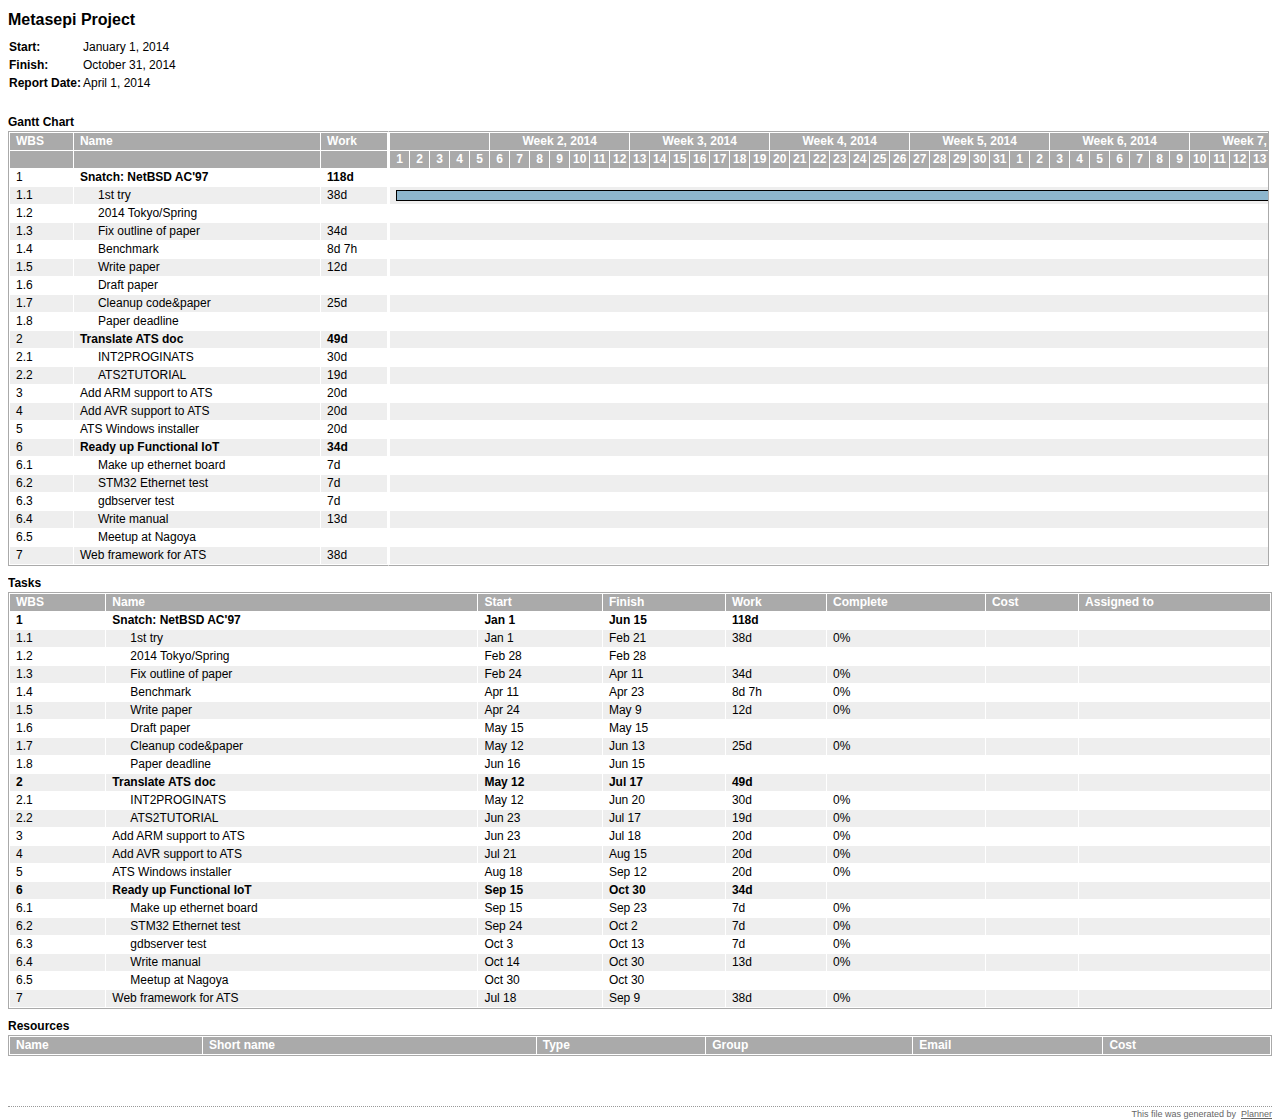
==== plan/metasepi-arafura.html @ 691f4d8f "Modify planner data" ====
<?xml version="1.0" encoding="utf-8"?>
<!DOCTYPE html PUBLIC "-//W3C//DTD XHTML 1.0 Strict//EN" "http://www.w3.org/TR/xhtml1/DTD/xhtml1-strict.dtd">
<html xmlns="http://www.w3.org/1999/xhtml" xmlns:date="http://exslt.org/dates-and-times">
  <head>
    <meta http-equiv="Content-Type" content="text/html; charset=utf-8" />
<!--
              This file is generated from xml source: DO NOT EDIT
      -->
    <title>Metasepi Project - Planner</title>
    <meta name="GENERATOR" content="Planner HTML output" />
    <style type="text/css">

/* CSS Stylesheet for Planner HTML output.
 * 
 * Copyright (C) 2004-2005 Imendio AB
 * Copyright (C) 2003 CodeFactory AB
 * Copyright (C) 2003 Daniel Lundin (daniel@edgewall.com)
 * Copyright (C) 2004 Chris Ladd (caladd@particlestorm.net)
 */

/*
 * Fonts 
 */
html,body,table { 
 font-family: "Bitstream Vera Sans", helvetica, Arial, sans-serif;
 font-size: 12px;
 white-space: nowrap;
}

tr,td,th,table,font,span,div,h1,h2,h3 {
 font-family: "Bitstream Vera Sans", helvetica, Arial, sans-serif;
}

h1 {
 font-size: 16px;
}

h2 {
 font-size: 12px;
 margin-bottom: 2px;
}

div.separator {
 margin: 1em;
}

/*
 * Header
 */
table.proj-header {
 border: 0;
 margin: 0;
 width: auto;
}

table.proj-header .header {
 font-weight: bold;
}

/*
 * Footer
 */
.footer {
 float: left;
 width: 100%;
 margin-top: 50px;  
 padding-top: 2px;
 border-style: dotted;
 border-width: 1px 0 0 0;
 border-color: #999;
 font-size: 9px;
 text-align: right;
 clear: both;
 color: #666;
}

a:link, a:visited {
 text-decoration: none;
 color: #666;
}

a:hover[href] {
 text-decoration: underline;
}


/*
 * Layout
 */

.gantt, .gantt-tasklist, .gantt-chart, .tasklist, .resourcelist {
 float: left;
}

.gantt-tasklist, .gantt-chart, .tasklist-table, .resourcelist-table {
 border-style: solid;
 border-width: 1px;
 border-color: #aaa;
}

.gantt-tasklist, .gantt-chart, .tasklist, .resourcelist {
 overflow: auto;
}

.gantt, .tasklist, .resourcelist {
  clear: both;
  width: 100%;
}

.gantt-tasklist {
 border-width: 1px 0px 1px 1px;
 width: 30%;
}

.gantt-chart {
 border-color: #aaa #aaa #aaa #fff;
 width: 69.5%;
}

.tasklist, .resourcelist {
 clear: left;
}

table {
 width: 100%;
 border-collapse: collapse;
 border-style: none;
 border-color: #fff;
 white-space: nowrap;
 margin: 0;
}

tr, td, th {
 white-space: nowrap;
 vertical-align: top;
 padding-top: 1px;
 padding-bottom: 1px;
}

th {
 vertical-align: top;
}

tr {
 height: 1.5em;
}

tr.header {
 background-color: #aaa;
 color: #fff;
}

tr.even {
 background-color: #eee;
}

tr.odd {
 background-color: #fff;
}

th span, td span {
 margin-left: 6px;
 margin-right: 6px;
}

th.note {
 min-width: 20em;
}

td.note {
 white-space: normal;
}

/*
 * Gantt
 */
div.gantt-empty-begin, div.gantt-empty-end, div.gantt-complete-done, div.gantt-complete-notdone, div.gantt-summary {
 overflow: hidden;
 clear: none;
 float: left; 
 height: 0.75em;
 margin-top: 0.15em;
 margin-bottom: 0;
}

div.gantt-complete-done {
 background-color: #495f6b;
 height: 0.75em;
 margin-top: 0;
 margin-bottom: 0;
}

div.gantt-complete-notdone {
 background-color: #8db6cd;
 border-style: solid;
 border-width: 1px;
}

div.gantt-summary {
 height: 0.3em;
 margin-top: 0.25em;
 border-bottom: 2px dashed #000;
}

div.gantt-empty-end {
 margin-left: 0;
}

div.gantt-milestone {
 float: left;
 font-size: 0.9em;
 color: #000000;
 position: relative;
 margin-left: 0;
 margin-right: 0;
}

div.gantt-resources {
 float: left;
 margin-left: 0.5em;
 white-space: nowrap;
}

th.gantt-1day-header {
  width: 19px;
}

th.gantt-2day-header {
  width: 39px;
}

th.gantt-3day-header {
  width: 59px;
}

th.gantt-4day-header {
  width: 79px;
}

th.gantt-5day-header {
  width: 99px;
}

th.gantt-6day-header {
  width: 119px;
}

th.gantt-week-header, .gantt-resources {
 width: 139px;
}

th.gantt-day-header {
 margin: 0;
 padding-top: 1px;
 padding-bottom: 1px;
 width: 19px;
}

</style>
<!--[if IE]><style type="text/css">

/* IE specific overrides to compensate for the different box model used by IE
 * (see http://en.wikipedia.org/wiki/Internet_Explorer_box_model_bug)
 */

.gantt-resources {
  overflow: hidden;
}


.tasklist, .resourcelist {
  overflow-x: auto;
  overflow-y: hidden;
  padding-bottom: 1em;
}


.gantt-tasklist, .gantt-chart {
  overflow-x: scroll;
  overflow-y: hidden;
}


.gantt-chart {
  padding-bottom: 1px;
}



.tasklist-table, .resourcelist-table {
  width: 99.8%;
}

/*
div.gantt-empty-begin, div.gantt-empty-end, div.gantt-complete-done, div.gantt-complete-notdone, div.gantt-summary {
 height: 1.75em;
}

div.gantt-complete-done {
 height: 0.75em;
}

div.gantt-summary {
 height: 0.3em;
}
*/
th.gantt-1day-header {
  width: 20px;
}

th.gantt-2day-header {
  width: 40px;
}

th.gantt-3day-header {
  width: 60px;
}

th.gantt-4day-header {
  width: 80px;
}

th.gantt-5day-header {
  width: 100px;
}

th.gantt-6day-header {
  width: 120px;
}

th.gantt-week-header {
 width: 140px;
}

th.gantt-day-header {
 width: 20px;
}

</style><![endif]-->
<!--[if gte IE 7]><style type="text/css">

.gantt-chart {
  padding-bottom: 0px;
}

</style><![endif]-->
  </head>
  <body>
    <h1 class="proj-title">
      <a name="project" id="project">Metasepi Project</a>
    </h1>
    <table class="proj-header">
      <tr>
        <td class="header">Start:</td>
        <td>January 1, 2014</td>
      </tr>
      <tr>
        <td class="header">Finish:</td>
        <td>October 31, 2014</td>
      </tr>
      <tr>
        <td class="header">Report Date:</td>
        <td>April 1, 2014</td>
      </tr>
    </table>
    <div class="separator"></div>
    <div class="gantt">
      <h2>
        <a name="gantt" id="gantt">Gantt Chart</a>
      </h2>
      <div class="gantt-tasklist">
        <table cellspacing="0" cellpadding="0" border="1">
          <tr class="header" align="left">
            <th>
              <span>WBS</span>
            </th>
            <th>
              <span>Name</span>
            </th>
            <th>
              <span>Work</span>
            </th>
          </tr>
          <tr class="header">
            <th> </th>
            <th> </th>
            <th> </th>
          </tr>
          <tr class="odd">
            <td>
              <span>1</span>
            </td>
            <td>
              <a name="task-1" style="white-space: nowrap; font-weight: bold; margin-left: 0px;" id="task-1">
                <span>Snatch: NetBSD AC'97</span>
              </a>
            </td>
            <td>
              <span style="white-space: nowrap; font-weight: bold;">118d </span>
            </td>
          </tr>
          <tr class="even">
            <td>
              <span>1.1</span>
            </td>
            <td>
              <a name="gantt-2" style="white-space: nowrap; margin-left: 18px;" id="gantt-2">
                <span>1st try</span>
              </a>
            </td>
            <td>
              <span>38d </span>
            </td>
          </tr>
          <tr class="odd">
            <td>
              <span>1.2</span>
            </td>
            <td>
              <a name="gantt-3" style="white-space: nowrap; margin-left: 18px;" id="gantt-3">
                <span>2014 Tokyo/Spring</span>
              </a>
            </td>
            <td>
              <span></span>
            </td>
          </tr>
          <tr class="even">
            <td>
              <span>1.3</span>
            </td>
            <td>
              <a name="gantt-4" style="white-space: nowrap; margin-left: 18px;" id="gantt-4">
                <span>Fix outline of paper</span>
              </a>
            </td>
            <td>
              <span>34d </span>
            </td>
          </tr>
          <tr class="odd">
            <td>
              <span>1.4</span>
            </td>
            <td>
              <a name="gantt-5" style="white-space: nowrap; margin-left: 18px;" id="gantt-5">
                <span>Benchmark</span>
              </a>
            </td>
            <td>
              <span>8d 7h </span>
            </td>
          </tr>
          <tr class="even">
            <td>
              <span>1.5</span>
            </td>
            <td>
              <a name="gantt-6" style="white-space: nowrap; margin-left: 18px;" id="gantt-6">
                <span>Write paper</span>
              </a>
            </td>
            <td>
              <span>12d </span>
            </td>
          </tr>
          <tr class="odd">
            <td>
              <span>1.6</span>
            </td>
            <td>
              <a name="gantt-7" style="white-space: nowrap; margin-left: 18px;" id="gantt-7">
                <span>Draft paper</span>
              </a>
            </td>
            <td>
              <span></span>
            </td>
          </tr>
          <tr class="even">
            <td>
              <span>1.7</span>
            </td>
            <td>
              <a name="gantt-8" style="white-space: nowrap; margin-left: 18px;" id="gantt-8">
                <span>Cleanup code&amp;paper</span>
              </a>
            </td>
            <td>
              <span>25d </span>
            </td>
          </tr>
          <tr class="odd">
            <td>
              <span>1.8</span>
            </td>
            <td>
              <a name="gantt-9" style="white-space: nowrap; margin-left: 18px;" id="gantt-9">
                <span>Paper deadline</span>
              </a>
            </td>
            <td>
              <span></span>
            </td>
          </tr>
          <tr class="even">
            <td>
              <span>2</span>
            </td>
            <td>
              <a name="task-10" style="white-space: nowrap; font-weight: bold; margin-left: 0px;" id="task-10">
                <span>Translate ATS doc</span>
              </a>
            </td>
            <td>
              <span style="white-space: nowrap; font-weight: bold;">49d </span>
            </td>
          </tr>
          <tr class="odd">
            <td>
              <span>2.1</span>
            </td>
            <td>
              <a name="gantt-11" style="white-space: nowrap; margin-left: 18px;" id="gantt-11">
                <span>INT2PROGINATS</span>
              </a>
            </td>
            <td>
              <span>30d </span>
            </td>
          </tr>
          <tr class="even">
            <td>
              <span>2.2</span>
            </td>
            <td>
              <a name="gantt-12" style="white-space: nowrap; margin-left: 18px;" id="gantt-12">
                <span>ATS2TUTORIAL</span>
              </a>
            </td>
            <td>
              <span>19d </span>
            </td>
          </tr>
          <tr class="odd">
            <td>
              <span>3</span>
            </td>
            <td>
              <a name="gantt-13" style="white-space: nowrap; margin-left: 0px;" id="gantt-13">
                <span>Add ARM support to ATS</span>
              </a>
            </td>
            <td>
              <span>20d </span>
            </td>
          </tr>
          <tr class="even">
            <td>
              <span>4</span>
            </td>
            <td>
              <a name="gantt-14" style="white-space: nowrap; margin-left: 0px;" id="gantt-14">
                <span>Add AVR support to ATS</span>
              </a>
            </td>
            <td>
              <span>20d </span>
            </td>
          </tr>
          <tr class="odd">
            <td>
              <span>5</span>
            </td>
            <td>
              <a name="gantt-15" style="white-space: nowrap; margin-left: 0px;" id="gantt-15">
                <span>ATS Windows installer</span>
              </a>
            </td>
            <td>
              <span>20d </span>
            </td>
          </tr>
          <tr class="even">
            <td>
              <span>6</span>
            </td>
            <td>
              <a name="task-16" style="white-space: nowrap; font-weight: bold; margin-left: 0px;" id="task-16">
                <span>Ready up Functional IoT</span>
              </a>
            </td>
            <td>
              <span style="white-space: nowrap; font-weight: bold;">34d </span>
            </td>
          </tr>
          <tr class="odd">
            <td>
              <span>6.1</span>
            </td>
            <td>
              <a name="gantt-17" style="white-space: nowrap; margin-left: 18px;" id="gantt-17">
                <span>Make up ethernet board</span>
              </a>
            </td>
            <td>
              <span>7d </span>
            </td>
          </tr>
          <tr class="even">
            <td>
              <span>6.2</span>
            </td>
            <td>
              <a name="gantt-18" style="white-space: nowrap; margin-left: 18px;" id="gantt-18">
                <span>STM32 Ethernet test</span>
              </a>
            </td>
            <td>
              <span>7d </span>
            </td>
          </tr>
          <tr class="odd">
            <td>
              <span>6.3</span>
            </td>
            <td>
              <a name="gantt-19" style="white-space: nowrap; margin-left: 18px;" id="gantt-19">
                <span>gdbserver test</span>
              </a>
            </td>
            <td>
              <span>7d </span>
            </td>
          </tr>
          <tr class="even">
            <td>
              <span>6.4</span>
            </td>
            <td>
              <a name="gantt-20" style="white-space: nowrap; margin-left: 18px;" id="gantt-20">
                <span>Write manual</span>
              </a>
            </td>
            <td>
              <span>13d </span>
            </td>
          </tr>
          <tr class="odd">
            <td>
              <span>6.5</span>
            </td>
            <td>
              <a name="gantt-21" style="white-space: nowrap; margin-left: 18px;" id="gantt-21">
                <span>Meetup at Nagoya</span>
              </a>
            </td>
            <td>
              <span></span>
            </td>
          </tr>
          <tr class="even">
            <td>
              <span>7</span>
            </td>
            <td>
              <a name="gantt-22" style="white-space: nowrap; margin-left: 0px;" id="gantt-22">
                <span>Web framework for ATS</span>
              </a>
            </td>
            <td>
              <span>38d </span>
            </td>
          </tr>
        </table>
      </div>
      <div class="gantt-chart">
        <table cellspacing="0" cellpadding="0" border="1" style="table-layout: fixed;">
          <tr class="header" align="left">
            <th class="gantt-5day-header" colspan="5"></th>
            <th class="gantt-week-header" align="center" colspan="7">Week 2, 2014</th>
            <th class="gantt-week-header" align="center" colspan="7">Week 3, 2014</th>
            <th class="gantt-week-header" align="center" colspan="7">Week 4, 2014</th>
            <th class="gantt-week-header" align="center" colspan="7">Week 5, 2014</th>
            <th class="gantt-week-header" align="center" colspan="7">Week 6, 2014</th>
            <th class="gantt-week-header" align="center" colspan="7">Week 7, 2014</th>
            <th class="gantt-week-header" align="center" colspan="7">Week 8, 2014</th>
            <th class="gantt-week-header" align="center" colspan="7">Week 9, 2014</th>
            <th class="gantt-week-header" align="center" colspan="7">Week 10, 2014</th>
            <th class="gantt-week-header" align="center" colspan="7">Week 11, 2014</th>
            <th class="gantt-week-header" align="center" colspan="7">Week 12, 2014</th>
            <th class="gantt-week-header" align="center" colspan="7">Week 13, 2014</th>
            <th class="gantt-week-header" align="center" colspan="7">Week 14, 2014</th>
            <th class="gantt-week-header" align="center" colspan="7">Week 15, 2014</th>
            <th class="gantt-week-header" align="center" colspan="7">Week 16, 2014</th>
            <th class="gantt-week-header" align="center" colspan="7">Week 17, 2014</th>
            <th class="gantt-week-header" align="center" colspan="7">Week 18, 2014</th>
            <th class="gantt-week-header" align="center" colspan="7">Week 19, 2014</th>
            <th class="gantt-week-header" align="center" colspan="7">Week 20, 2014</th>
            <th class="gantt-week-header" align="center" colspan="7">Week 21, 2014</th>
            <th class="gantt-week-header" align="center" colspan="7">Week 22, 2014</th>
            <th class="gantt-week-header" align="center" colspan="7">Week 23, 2014</th>
            <th class="gantt-week-header" align="center" colspan="7">Week 24, 2014</th>
            <th class="gantt-week-header" align="center" colspan="7">Week 25, 2014</th>
            <th class="gantt-week-header" align="center" colspan="7">Week 26, 2014</th>
            <th class="gantt-week-header" align="center" colspan="7">Week 27, 2014</th>
            <th class="gantt-week-header" align="center" colspan="7">Week 28, 2014</th>
            <th class="gantt-week-header" align="center" colspan="7">Week 29, 2014</th>
            <th class="gantt-week-header" align="center" colspan="7">Week 30, 2014</th>
            <th class="gantt-week-header" align="center" colspan="7">Week 31, 2014</th>
            <th class="gantt-week-header" align="center" colspan="7">Week 32, 2014</th>
            <th class="gantt-week-header" align="center" colspan="7">Week 33, 2014</th>
            <th class="gantt-week-header" align="center" colspan="7">Week 34, 2014</th>
            <th class="gantt-week-header" align="center" colspan="7">Week 35, 2014</th>
            <th class="gantt-week-header" align="center" colspan="7">Week 36, 2014</th>
            <th class="gantt-week-header" align="center" colspan="7">Week 37, 2014</th>
            <th class="gantt-week-header" align="center" colspan="7">Week 38, 2014</th>
            <th class="gantt-week-header" align="center" colspan="7">Week 39, 2014</th>
            <th class="gantt-week-header" align="center" colspan="7">Week 40, 2014</th>
            <th class="gantt-week-header" align="center" colspan="7">Week 41, 2014</th>
            <th class="gantt-week-header" align="center" colspan="7">Week 42, 2014</th>
            <th class="gantt-week-header" align="center" colspan="7">Week 43, 2014</th>
            <th class="gantt-week-header" align="center" colspan="7">Week 44, 2014</th>
            <th class="gantt-4day-header" colspan="4"></th>
            <th></th>
          </tr>
          <tr class="header" align="left">
            <th class="gantt-day-header" align="center">1</th>
            <th class="gantt-day-header" align="center">2</th>
            <th class="gantt-day-header" align="center">3</th>
            <th class="gantt-day-header" align="center">4</th>
            <th class="gantt-day-header" align="center">5</th>
            <th class="gantt-day-header" align="center">6</th>
            <th class="gantt-day-header" align="center">7</th>
            <th class="gantt-day-header" align="center">8</th>
            <th class="gantt-day-header" align="center">9</th>
            <th class="gantt-day-header" align="center">10</th>
            <th class="gantt-day-header" align="center">11</th>
            <th class="gantt-day-header" align="center">12</th>
            <th class="gantt-day-header" align="center">13</th>
            <th class="gantt-day-header" align="center">14</th>
            <th class="gantt-day-header" align="center">15</th>
            <th class="gantt-day-header" align="center">16</th>
            <th class="gantt-day-header" align="center">17</th>
            <th class="gantt-day-header" align="center">18</th>
            <th class="gantt-day-header" align="center">19</th>
            <th class="gantt-day-header" align="center">20</th>
            <th class="gantt-day-header" align="center">21</th>
            <th class="gantt-day-header" align="center">22</th>
            <th class="gantt-day-header" align="center">23</th>
            <th class="gantt-day-header" align="center">24</th>
            <th class="gantt-day-header" align="center">25</th>
            <th class="gantt-day-header" align="center">26</th>
            <th class="gantt-day-header" align="center">27</th>
            <th class="gantt-day-header" align="center">28</th>
            <th class="gantt-day-header" align="center">29</th>
            <th class="gantt-day-header" align="center">30</th>
            <th class="gantt-day-header" align="center">31</th>
            <th class="gantt-day-header" align="center">1</th>
            <th class="gantt-day-header" align="center">2</th>
            <th class="gantt-day-header" align="center">3</th>
            <th class="gantt-day-header" align="center">4</th>
            <th class="gantt-day-header" align="center">5</th>
            <th class="gantt-day-header" align="center">6</th>
            <th class="gantt-day-header" align="center">7</th>
            <th class="gantt-day-header" align="center">8</th>
            <th class="gantt-day-header" align="center">9</th>
            <th class="gantt-day-header" align="center">10</th>
            <th class="gantt-day-header" align="center">11</th>
            <th class="gantt-day-header" align="center">12</th>
            <th class="gantt-day-header" align="center">13</th>
            <th class="gantt-day-header" align="center">14</th>
            <th class="gantt-day-header" align="center">15</th>
            <th class="gantt-day-header" align="center">16</th>
            <th class="gantt-day-header" align="center">17</th>
            <th class="gantt-day-header" align="center">18</th>
            <th class="gantt-day-header" align="center">19</th>
            <th class="gantt-day-header" align="center">20</th>
            <th class="gantt-day-header" align="center">21</th>
            <th class="gantt-day-header" align="center">22</th>
            <th class="gantt-day-header" align="center">23</th>
            <th class="gantt-day-header" align="center">24</th>
            <th class="gantt-day-header" align="center">25</th>
            <th class="gantt-day-header" align="center">26</th>
            <th class="gantt-day-header" align="center">27</th>
            <th class="gantt-day-header" align="center">28</th>
            <th class="gantt-day-header" align="center">1</th>
            <th class="gantt-day-header" align="center">2</th>
            <th class="gantt-day-header" align="center">3</th>
            <th class="gantt-day-header" align="center">4</th>
            <th class="gantt-day-header" align="center">5</th>
            <th class="gantt-day-header" align="center">6</th>
            <th class="gantt-day-header" align="center">7</th>
            <th class="gantt-day-header" align="center">8</th>
            <th class="gantt-day-header" align="center">9</th>
            <th class="gantt-day-header" align="center">10</th>
            <th class="gantt-day-header" align="center">11</th>
            <th class="gantt-day-header" align="center">12</th>
            <th class="gantt-day-header" align="center">13</th>
            <th class="gantt-day-header" align="center">14</th>
            <th class="gantt-day-header" align="center">15</th>
            <th class="gantt-day-header" align="center">16</th>
            <th class="gantt-day-header" align="center">17</th>
            <th class="gantt-day-header" align="center">18</th>
            <th class="gantt-day-header" align="center">19</th>
            <th class="gantt-day-header" align="center">20</th>
            <th class="gantt-day-header" align="center">21</th>
            <th class="gantt-day-header" align="center">22</th>
            <th class="gantt-day-header" align="center">23</th>
            <th class="gantt-day-header" align="center">24</th>
            <th class="gantt-day-header" align="center">25</th>
            <th class="gantt-day-header" align="center">26</th>
            <th class="gantt-day-header" align="center">27</th>
            <th class="gantt-day-header" align="center">28</th>
            <th class="gantt-day-header" align="center">29</th>
            <th class="gantt-day-header" align="center">30</th>
            <th class="gantt-day-header" align="center">31</th>
            <th class="gantt-day-header" align="center">1</th>
            <th class="gantt-day-header" align="center">2</th>
            <th class="gantt-day-header" align="center">3</th>
            <th class="gantt-day-header" align="center">4</th>
            <th class="gantt-day-header" align="center">5</th>
            <th class="gantt-day-header" align="center">6</th>
            <th class="gantt-day-header" align="center">7</th>
            <th class="gantt-day-header" align="center">8</th>
            <th class="gantt-day-header" align="center">9</th>
            <th class="gantt-day-header" align="center">10</th>
            <th class="gantt-day-header" align="center">11</th>
            <th class="gantt-day-header" align="center">12</th>
            <th class="gantt-day-header" align="center">13</th>
            <th class="gantt-day-header" align="center">14</th>
            <th class="gantt-day-header" align="center">15</th>
            <th class="gantt-day-header" align="center">16</th>
            <th class="gantt-day-header" align="center">17</th>
            <th class="gantt-day-header" align="center">18</th>
            <th class="gantt-day-header" align="center">19</th>
            <th class="gantt-day-header" align="center">20</th>
            <th class="gantt-day-header" align="center">21</th>
            <th class="gantt-day-header" align="center">22</th>
            <th class="gantt-day-header" align="center">23</th>
            <th class="gantt-day-header" align="center">24</th>
            <th class="gantt-day-header" align="center">25</th>
            <th class="gantt-day-header" align="center">26</th>
            <th class="gantt-day-header" align="center">27</th>
            <th class="gantt-day-header" align="center">28</th>
            <th class="gantt-day-header" align="center">29</th>
            <th class="gantt-day-header" align="center">30</th>
            <th class="gantt-day-header" align="center">1</th>
            <th class="gantt-day-header" align="center">2</th>
            <th class="gantt-day-header" align="center">3</th>
            <th class="gantt-day-header" align="center">4</th>
            <th class="gantt-day-header" align="center">5</th>
            <th class="gantt-day-header" align="center">6</th>
            <th class="gantt-day-header" align="center">7</th>
            <th class="gantt-day-header" align="center">8</th>
            <th class="gantt-day-header" align="center">9</th>
            <th class="gantt-day-header" align="center">10</th>
            <th class="gantt-day-header" align="center">11</th>
            <th class="gantt-day-header" align="center">12</th>
            <th class="gantt-day-header" align="center">13</th>
            <th class="gantt-day-header" align="center">14</th>
            <th class="gantt-day-header" align="center">15</th>
            <th class="gantt-day-header" align="center">16</th>
            <th class="gantt-day-header" align="center">17</th>
            <th class="gantt-day-header" align="center">18</th>
            <th class="gantt-day-header" align="center">19</th>
            <th class="gantt-day-header" align="center">20</th>
            <th class="gantt-day-header" align="center">21</th>
            <th class="gantt-day-header" align="center">22</th>
            <th class="gantt-day-header" align="center">23</th>
            <th class="gantt-day-header" align="center">24</th>
            <th class="gantt-day-header" align="center">25</th>
            <th class="gantt-day-header" align="center">26</th>
            <th class="gantt-day-header" align="center">27</th>
            <th class="gantt-day-header" align="center">28</th>
            <th class="gantt-day-header" align="center">29</th>
            <th class="gantt-day-header" align="center">30</th>
            <th class="gantt-day-header" align="center">31</th>
            <th class="gantt-day-header" align="center">1</th>
            <th class="gantt-day-header" align="center">2</th>
            <th class="gantt-day-header" align="center">3</th>
            <th class="gantt-day-header" align="center">4</th>
            <th class="gantt-day-header" align="center">5</th>
            <th class="gantt-day-header" align="center">6</th>
            <th class="gantt-day-header" align="center">7</th>
            <th class="gantt-day-header" align="center">8</th>
            <th class="gantt-day-header" align="center">9</th>
            <th class="gantt-day-header" align="center">10</th>
            <th class="gantt-day-header" align="center">11</th>
            <th class="gantt-day-header" align="center">12</th>
            <th class="gantt-day-header" align="center">13</th>
            <th class="gantt-day-header" align="center">14</th>
            <th class="gantt-day-header" align="center">15</th>
            <th class="gantt-day-header" align="center">16</th>
            <th class="gantt-day-header" align="center">17</th>
            <th class="gantt-day-header" align="center">18</th>
            <th class="gantt-day-header" align="center">19</th>
            <th class="gantt-day-header" align="center">20</th>
            <th class="gantt-day-header" align="center">21</th>
            <th class="gantt-day-header" align="center">22</th>
            <th class="gantt-day-header" align="center">23</th>
            <th class="gantt-day-header" align="center">24</th>
            <th class="gantt-day-header" align="center">25</th>
            <th class="gantt-day-header" align="center">26</th>
            <th class="gantt-day-header" align="center">27</th>
            <th class="gantt-day-header" align="center">28</th>
            <th class="gantt-day-header" align="center">29</th>
            <th class="gantt-day-header" align="center">30</th>
            <th class="gantt-day-header" align="center">1</th>
            <th class="gantt-day-header" align="center">2</th>
            <th class="gantt-day-header" align="center">3</th>
            <th class="gantt-day-header" align="center">4</th>
            <th class="gantt-day-header" align="center">5</th>
            <th class="gantt-day-header" align="center">6</th>
            <th class="gantt-day-header" align="center">7</th>
            <th class="gantt-day-header" align="center">8</th>
            <th class="gantt-day-header" align="center">9</th>
            <th class="gantt-day-header" align="center">10</th>
            <th class="gantt-day-header" align="center">11</th>
            <th class="gantt-day-header" align="center">12</th>
            <th class="gantt-day-header" align="center">13</th>
            <th class="gantt-day-header" align="center">14</th>
            <th class="gantt-day-header" align="center">15</th>
            <th class="gantt-day-header" align="center">16</th>
            <th class="gantt-day-header" align="center">17</th>
            <th class="gantt-day-header" align="center">18</th>
            <th class="gantt-day-header" align="center">19</th>
            <th class="gantt-day-header" align="center">20</th>
            <th class="gantt-day-header" align="center">21</th>
            <th class="gantt-day-header" align="center">22</th>
            <th class="gantt-day-header" align="center">23</th>
            <th class="gantt-day-header" align="center">24</th>
            <th class="gantt-day-header" align="center">25</th>
            <th class="gantt-day-header" align="center">26</th>
            <th class="gantt-day-header" align="center">27</th>
            <th class="gantt-day-header" align="center">28</th>
            <th class="gantt-day-header" align="center">29</th>
            <th class="gantt-day-header" align="center">30</th>
            <th class="gantt-day-header" align="center">31</th>
            <th class="gantt-day-header" align="center">1</th>
            <th class="gantt-day-header" align="center">2</th>
            <th class="gantt-day-header" align="center">3</th>
            <th class="gantt-day-header" align="center">4</th>
            <th class="gantt-day-header" align="center">5</th>
            <th class="gantt-day-header" align="center">6</th>
            <th class="gantt-day-header" align="center">7</th>
            <th class="gantt-day-header" align="center">8</th>
            <th class="gantt-day-header" align="center">9</th>
            <th class="gantt-day-header" align="center">10</th>
            <th class="gantt-day-header" align="center">11</th>
            <th class="gantt-day-header" align="center">12</th>
            <th class="gantt-day-header" align="center">13</th>
            <th class="gantt-day-header" align="center">14</th>
            <th class="gantt-day-header" align="center">15</th>
            <th class="gantt-day-header" align="center">16</th>
            <th class="gantt-day-header" align="center">17</th>
            <th class="gantt-day-header" align="center">18</th>
            <th class="gantt-day-header" align="center">19</th>
            <th class="gantt-day-header" align="center">20</th>
            <th class="gantt-day-header" align="center">21</th>
            <th class="gantt-day-header" align="center">22</th>
            <th class="gantt-day-header" align="center">23</th>
            <th class="gantt-day-header" align="center">24</th>
            <th class="gantt-day-header" align="center">25</th>
            <th class="gantt-day-header" align="center">26</th>
            <th class="gantt-day-header" align="center">27</th>
            <th class="gantt-day-header" align="center">28</th>
            <th class="gantt-day-header" align="center">29</th>
            <th class="gantt-day-header" align="center">30</th>
            <th class="gantt-day-header" align="center">31</th>
            <th class="gantt-day-header" align="center">1</th>
            <th class="gantt-day-header" align="center">2</th>
            <th class="gantt-day-header" align="center">3</th>
            <th class="gantt-day-header" align="center">4</th>
            <th class="gantt-day-header" align="center">5</th>
            <th class="gantt-day-header" align="center">6</th>
            <th class="gantt-day-header" align="center">7</th>
            <th class="gantt-day-header" align="center">8</th>
            <th class="gantt-day-header" align="center">9</th>
            <th class="gantt-day-header" align="center">10</th>
            <th class="gantt-day-header" align="center">11</th>
            <th class="gantt-day-header" align="center">12</th>
            <th class="gantt-day-header" align="center">13</th>
            <th class="gantt-day-header" align="center">14</th>
            <th class="gantt-day-header" align="center">15</th>
            <th class="gantt-day-header" align="center">16</th>
            <th class="gantt-day-header" align="center">17</th>
            <th class="gantt-day-header" align="center">18</th>
            <th class="gantt-day-header" align="center">19</th>
            <th class="gantt-day-header" align="center">20</th>
            <th class="gantt-day-header" align="center">21</th>
            <th class="gantt-day-header" align="center">22</th>
            <th class="gantt-day-header" align="center">23</th>
            <th class="gantt-day-header" align="center">24</th>
            <th class="gantt-day-header" align="center">25</th>
            <th class="gantt-day-header" align="center">26</th>
            <th class="gantt-day-header" align="center">27</th>
            <th class="gantt-day-header" align="center">28</th>
            <th class="gantt-day-header" align="center">29</th>
            <th class="gantt-day-header" align="center">30</th>
            <th class="gantt-day-header" align="center">1</th>
            <th class="gantt-day-header" align="center">2</th>
            <th class="gantt-day-header" align="center">3</th>
            <th class="gantt-day-header" align="center">4</th>
            <th class="gantt-day-header" align="center">5</th>
            <th class="gantt-day-header" align="center">6</th>
            <th class="gantt-day-header" align="center">7</th>
            <th class="gantt-day-header" align="center">8</th>
            <th class="gantt-day-header" align="center">9</th>
            <th class="gantt-day-header" align="center">10</th>
            <th class="gantt-day-header" align="center">11</th>
            <th class="gantt-day-header" align="center">12</th>
            <th class="gantt-day-header" align="center">13</th>
            <th class="gantt-day-header" align="center">14</th>
            <th class="gantt-day-header" align="center">15</th>
            <th class="gantt-day-header" align="center">16</th>
            <th class="gantt-day-header" align="center">17</th>
            <th class="gantt-day-header" align="center">18</th>
            <th class="gantt-day-header" align="center">19</th>
            <th class="gantt-day-header" align="center">20</th>
            <th class="gantt-day-header" align="center">21</th>
            <th class="gantt-day-header" align="center">22</th>
            <th class="gantt-day-header" align="center">23</th>
            <th class="gantt-day-header" align="center">24</th>
            <th class="gantt-day-header" align="center">25</th>
            <th class="gantt-day-header" align="center">26</th>
            <th class="gantt-day-header" align="center">27</th>
            <th class="gantt-day-header" align="center">28</th>
            <th class="gantt-day-header" align="center">29</th>
            <th class="gantt-day-header" align="center">30</th>
            <th class="gantt-day-header" align="center">31</th>
            <th class="gantt-day-header" align="center">1</th>
            <th class="gantt-day-header" align="center">2</th>
            <th class="gantt-day-header" align="center">3</th>
            <th class="gantt-day-header" align="center">4</th>
            <th class="gantt-day-header" align="center">5</th>
            <th class="gantt-day-header" align="center">6</th>
            <th align="center"></th>
          </tr>
          <tr class="odd">
            <td colspan="311">
              <div style="width: 6201px; white-space: nowrap;"></div>
            </td>
          </tr>
          <tr class="even">
            <td colspan="311">
              <div style="width: 6201px; white-space: nowrap;">
                <div class="gantt-empty-begin" style="width: 6px;"></div>
                <div class="gantt-complete-notdone" style="width: 1028px;"></div>
                <div class="gantt-empty-end"></div>
                <div class="gantt-resources"></div>
              </div>
            </td>
          </tr>
          <tr class="odd">
            <td colspan="311">
              <div style="width: 6201px; white-space: nowrap;">
                <div class="gantt-empty-begin" style="width: 1162px;"></div>
                <div class="gantt-milestone">◆</div>
                <div class="gantt-resources"></div>
              </div>
            </td>
          </tr>
          <tr class="even">
            <td colspan="311">
              <div style="width: 6201px; white-space: nowrap;">
                <div class="gantt-empty-begin" style="width: 1086px;"></div>
                <div class="gantt-complete-notdone" style="width: 921px;"></div>
                <div class="gantt-empty-end"></div>
                <div class="gantt-resources"></div>
              </div>
            </td>
          </tr>
          <tr class="odd">
            <td colspan="311">
              <div style="width: 6201px; white-space: nowrap;">
                <div class="gantt-empty-begin" style="width: 2007px;"></div>
                <div class="gantt-complete-notdone" style="width: 247px;"></div>
                <div class="gantt-empty-end"></div>
                <div class="gantt-resources"></div>
              </div>
            </td>
          </tr>
          <tr class="even">
            <td colspan="311">
              <div style="width: 6201px; white-space: nowrap;">
                <div class="gantt-empty-begin" style="width: 2266px;"></div>
                <div class="gantt-complete-notdone" style="width: 308px;"></div>
                <div class="gantt-empty-end"></div>
                <div class="gantt-resources"></div>
              </div>
            </td>
          </tr>
          <tr class="odd">
            <td colspan="311">
              <div style="width: 6201px; white-space: nowrap;">
                <div class="gantt-empty-begin" style="width: 2682px;"></div>
                <div class="gantt-milestone">◆</div>
                <div class="gantt-resources"></div>
              </div>
            </td>
          </tr>
          <tr class="even">
            <td colspan="311">
              <div style="width: 6201px; white-space: nowrap;">
                <div class="gantt-empty-begin" style="width: 2626px;"></div>
                <div class="gantt-complete-notdone" style="width: 648px;"></div>
                <div class="gantt-empty-end"></div>
                <div class="gantt-resources"></div>
              </div>
            </td>
          </tr>
          <tr class="odd">
            <td colspan="311">
              <div style="width: 6201px; white-space: nowrap;">
                <div class="gantt-empty-begin" style="width: 3322px;"></div>
                <div class="gantt-milestone">◆</div>
                <div class="gantt-resources"></div>
              </div>
            </td>
          </tr>
          <tr class="even">
            <td colspan="311">
              <div style="width: 6201px; white-space: nowrap;"></div>
            </td>
          </tr>
          <tr class="odd">
            <td colspan="311">
              <div style="width: 6201px; white-space: nowrap;">
                <div class="gantt-empty-begin" style="width: 2626px;"></div>
                <div class="gantt-complete-notdone" style="width: 788px;"></div>
                <div class="gantt-empty-end"></div>
                <div class="gantt-resources"></div>
              </div>
            </td>
          </tr>
          <tr class="even">
            <td colspan="311">
              <div style="width: 6201px; white-space: nowrap;">
                <div class="gantt-empty-begin" style="width: 3466px;"></div>
                <div class="gantt-complete-notdone" style="width: 488px;"></div>
                <div class="gantt-empty-end"></div>
                <div class="gantt-resources"></div>
              </div>
            </td>
          </tr>
          <tr class="odd">
            <td colspan="311">
              <div style="width: 6201px; white-space: nowrap;">
                <div class="gantt-empty-begin" style="width: 3466px;"></div>
                <div class="gantt-complete-notdone" style="width: 508px;"></div>
                <div class="gantt-empty-end"></div>
                <div class="gantt-resources"></div>
              </div>
            </td>
          </tr>
          <tr class="even">
            <td colspan="311">
              <div style="width: 6201px; white-space: nowrap;">
                <div class="gantt-empty-begin" style="width: 4026px;"></div>
                <div class="gantt-complete-notdone" style="width: 508px;"></div>
                <div class="gantt-empty-end"></div>
                <div class="gantt-resources"></div>
              </div>
            </td>
          </tr>
          <tr class="odd">
            <td colspan="311">
              <div style="width: 6201px; white-space: nowrap;">
                <div class="gantt-empty-begin" style="width: 4586px;"></div>
                <div class="gantt-complete-notdone" style="width: 508px;"></div>
                <div class="gantt-empty-end"></div>
                <div class="gantt-resources"></div>
              </div>
            </td>
          </tr>
          <tr class="even">
            <td colspan="311">
              <div style="width: 6201px; white-space: nowrap;"></div>
            </td>
          </tr>
          <tr class="odd">
            <td colspan="311">
              <div style="width: 6201px; white-space: nowrap;">
                <div class="gantt-empty-begin" style="width: 5146px;"></div>
                <div class="gantt-complete-notdone" style="width: 168px;"></div>
                <div class="gantt-empty-end"></div>
                <div class="gantt-resources"></div>
              </div>
            </td>
          </tr>
          <tr class="even">
            <td colspan="311">
              <div style="width: 6201px; white-space: nowrap;">
                <div class="gantt-empty-begin" style="width: 5326px;"></div>
                <div class="gantt-complete-notdone" style="width: 168px;"></div>
                <div class="gantt-empty-end"></div>
                <div class="gantt-resources"></div>
              </div>
            </td>
          </tr>
          <tr class="odd">
            <td colspan="311">
              <div style="width: 6201px; white-space: nowrap;">
                <div class="gantt-empty-begin" style="width: 5506px;"></div>
                <div class="gantt-complete-notdone" style="width: 208px;"></div>
                <div class="gantt-empty-end"></div>
                <div class="gantt-resources"></div>
              </div>
            </td>
          </tr>
          <tr class="even">
            <td colspan="311">
              <div style="width: 6201px; white-space: nowrap;">
                <div class="gantt-empty-begin" style="width: 5726px;"></div>
                <div class="gantt-complete-notdone" style="width: 328px;"></div>
                <div class="gantt-empty-end"></div>
                <div class="gantt-resources"></div>
              </div>
            </td>
          </tr>
          <tr class="odd">
            <td colspan="311">
              <div style="width: 6201px; white-space: nowrap;">
                <div class="gantt-empty-begin" style="width: 6050px;"></div>
                <div class="gantt-milestone">◆</div>
                <div class="gantt-resources"></div>
              </div>
            </td>
          </tr>
          <tr class="even">
            <td colspan="311">
              <div style="width: 6201px; white-space: nowrap;">
                <div class="gantt-empty-begin" style="width: 3966px;"></div>
                <div class="gantt-complete-notdone" style="width: 1068px;"></div>
                <div class="gantt-empty-end"></div>
                <div class="gantt-resources"></div>
              </div>
            </td>
          </tr>
        </table>
      </div>
    </div>
    <div class="separator"></div>
    <div class="tasklist">
      <h2>
        <a name="tasks" id="tasks">Tasks</a>
      </h2>
      <div class="tasklist-table">
        <table cellspacing="0" cellpadding="0" border="1">
          <tr class="header" align="left">
            <th>
              <span>WBS</span>
            </th>
            <th>
              <span>Name</span>
            </th>
            <th>
              <span>Start</span>
            </th>
            <th>
              <span>Finish</span>
            </th>
            <th>
              <span>Work</span>
            </th>
            <th>
              <span>Complete</span>
            </th>
            <th>
              <span>Cost</span>
            </th>
            <th>
              <span>Assigned to</span>
            </th>
          </tr>
          <tr class="odd" style="&#10;            font-weight: bold;&#10;          ">
            <td>
              <span>1</span>
            </td>
            <td>
              <a name="task1" style="margin-left: 0px" id="task1">
                <span>Snatch: NetBSD AC'97</span>
              </a>
            </td>
            <td>
              <span>Jan 1</span>
            </td>
            <td>
              <span>Jun 15</span>
            </td>
            <td>
              <span>118d </span>
            </td>
            <td></td>
            <td>
              <span></span>
            </td>
            <td></td>
          </tr>
          <tr class="even" style="">
            <td>
              <span>1.1</span>
            </td>
            <td>
              <a name="task2" style="margin-left: 18px" id="task2">
                <span>1st try</span>
              </a>
            </td>
            <td>
              <span>Jan 1</span>
            </td>
            <td>
              <span>Feb 21</span>
            </td>
            <td>
              <span>38d </span>
            </td>
            <td>
              <span>0%
              </span>
            </td>
            <td>
              <span></span>
            </td>
            <td></td>
          </tr>
          <tr class="odd" style="">
            <td>
              <span>1.2</span>
            </td>
            <td>
              <a name="task3" style="margin-left: 18px" id="task3">
                <span>2014 Tokyo/Spring</span>
              </a>
            </td>
            <td>
              <span>Feb 28</span>
            </td>
            <td>
              <span>Feb 28</span>
            </td>
            <td></td>
            <td></td>
            <td>
              <span></span>
            </td>
            <td></td>
          </tr>
          <tr class="even" style="">
            <td>
              <span>1.3</span>
            </td>
            <td>
              <a name="task4" style="margin-left: 18px" id="task4">
                <span>Fix outline of paper</span>
              </a>
            </td>
            <td>
              <span>Feb 24</span>
            </td>
            <td>
              <span>Apr 11</span>
            </td>
            <td>
              <span>34d </span>
            </td>
            <td>
              <span>0%
              </span>
            </td>
            <td>
              <span></span>
            </td>
            <td></td>
          </tr>
          <tr class="odd" style="">
            <td>
              <span>1.4</span>
            </td>
            <td>
              <a name="task5" style="margin-left: 18px" id="task5">
                <span>Benchmark</span>
              </a>
            </td>
            <td>
              <span>Apr 11</span>
            </td>
            <td>
              <span>Apr 23</span>
            </td>
            <td>
              <span>8d 7h </span>
            </td>
            <td>
              <span>0%
              </span>
            </td>
            <td>
              <span></span>
            </td>
            <td></td>
          </tr>
          <tr class="even" style="">
            <td>
              <span>1.5</span>
            </td>
            <td>
              <a name="task6" style="margin-left: 18px" id="task6">
                <span>Write paper</span>
              </a>
            </td>
            <td>
              <span>Apr 24</span>
            </td>
            <td>
              <span>May 9</span>
            </td>
            <td>
              <span>12d </span>
            </td>
            <td>
              <span>0%
              </span>
            </td>
            <td>
              <span></span>
            </td>
            <td></td>
          </tr>
          <tr class="odd" style="">
            <td>
              <span>1.6</span>
            </td>
            <td>
              <a name="task7" style="margin-left: 18px" id="task7">
                <span>Draft paper</span>
              </a>
            </td>
            <td>
              <span>May 15</span>
            </td>
            <td>
              <span>May 15</span>
            </td>
            <td></td>
            <td></td>
            <td>
              <span></span>
            </td>
            <td></td>
          </tr>
          <tr class="even" style="">
            <td>
              <span>1.7</span>
            </td>
            <td>
              <a name="task8" style="margin-left: 18px" id="task8">
                <span>Cleanup code&amp;paper</span>
              </a>
            </td>
            <td>
              <span>May 12</span>
            </td>
            <td>
              <span>Jun 13</span>
            </td>
            <td>
              <span>25d </span>
            </td>
            <td>
              <span>0%
              </span>
            </td>
            <td>
              <span></span>
            </td>
            <td></td>
          </tr>
          <tr class="odd" style="">
            <td>
              <span>1.8</span>
            </td>
            <td>
              <a name="task9" style="margin-left: 18px" id="task9">
                <span>Paper deadline</span>
              </a>
            </td>
            <td>
              <span>Jun 16</span>
            </td>
            <td>
              <span>Jun 15</span>
            </td>
            <td></td>
            <td></td>
            <td>
              <span></span>
            </td>
            <td></td>
          </tr>
          <tr class="even" style="&#10;            font-weight: bold;&#10;          ">
            <td>
              <span>2</span>
            </td>
            <td>
              <a name="task10" style="margin-left: 0px" id="task10">
                <span>Translate ATS doc</span>
              </a>
            </td>
            <td>
              <span>May 12</span>
            </td>
            <td>
              <span>Jul 17</span>
            </td>
            <td>
              <span>49d </span>
            </td>
            <td></td>
            <td>
              <span></span>
            </td>
            <td></td>
          </tr>
          <tr class="odd" style="">
            <td>
              <span>2.1</span>
            </td>
            <td>
              <a name="task11" style="margin-left: 18px" id="task11">
                <span>INT2PROGINATS</span>
              </a>
            </td>
            <td>
              <span>May 12</span>
            </td>
            <td>
              <span>Jun 20</span>
            </td>
            <td>
              <span>30d </span>
            </td>
            <td>
              <span>0%
              </span>
            </td>
            <td>
              <span></span>
            </td>
            <td></td>
          </tr>
          <tr class="even" style="">
            <td>
              <span>2.2</span>
            </td>
            <td>
              <a name="task12" style="margin-left: 18px" id="task12">
                <span>ATS2TUTORIAL</span>
              </a>
            </td>
            <td>
              <span>Jun 23</span>
            </td>
            <td>
              <span>Jul 17</span>
            </td>
            <td>
              <span>19d </span>
            </td>
            <td>
              <span>0%
              </span>
            </td>
            <td>
              <span></span>
            </td>
            <td></td>
          </tr>
          <tr class="odd" style="">
            <td>
              <span>3</span>
            </td>
            <td>
              <a name="task13" style="margin-left: 0px" id="task13">
                <span>Add ARM support to ATS</span>
              </a>
            </td>
            <td>
              <span>Jun 23</span>
            </td>
            <td>
              <span>Jul 18</span>
            </td>
            <td>
              <span>20d </span>
            </td>
            <td>
              <span>0%
              </span>
            </td>
            <td>
              <span></span>
            </td>
            <td></td>
          </tr>
          <tr class="even" style="">
            <td>
              <span>4</span>
            </td>
            <td>
              <a name="task14" style="margin-left: 0px" id="task14">
                <span>Add AVR support to ATS</span>
              </a>
            </td>
            <td>
              <span>Jul 21</span>
            </td>
            <td>
              <span>Aug 15</span>
            </td>
            <td>
              <span>20d </span>
            </td>
            <td>
              <span>0%
              </span>
            </td>
            <td>
              <span></span>
            </td>
            <td></td>
          </tr>
          <tr class="odd" style="">
            <td>
              <span>5</span>
            </td>
            <td>
              <a name="task15" style="margin-left: 0px" id="task15">
                <span>ATS Windows installer</span>
              </a>
            </td>
            <td>
              <span>Aug 18</span>
            </td>
            <td>
              <span>Sep 12</span>
            </td>
            <td>
              <span>20d </span>
            </td>
            <td>
              <span>0%
              </span>
            </td>
            <td>
              <span></span>
            </td>
            <td></td>
          </tr>
          <tr class="even" style="&#10;            font-weight: bold;&#10;          ">
            <td>
              <span>6</span>
            </td>
            <td>
              <a name="task16" style="margin-left: 0px" id="task16">
                <span>Ready up Functional IoT</span>
              </a>
            </td>
            <td>
              <span>Sep 15</span>
            </td>
            <td>
              <span>Oct 30</span>
            </td>
            <td>
              <span>34d </span>
            </td>
            <td></td>
            <td>
              <span></span>
            </td>
            <td></td>
          </tr>
          <tr class="odd" style="">
            <td>
              <span>6.1</span>
            </td>
            <td>
              <a name="task17" style="margin-left: 18px" id="task17">
                <span>Make up ethernet board</span>
              </a>
            </td>
            <td>
              <span>Sep 15</span>
            </td>
            <td>
              <span>Sep 23</span>
            </td>
            <td>
              <span>7d </span>
            </td>
            <td>
              <span>0%
              </span>
            </td>
            <td>
              <span></span>
            </td>
            <td></td>
          </tr>
          <tr class="even" style="">
            <td>
              <span>6.2</span>
            </td>
            <td>
              <a name="task18" style="margin-left: 18px" id="task18">
                <span>STM32 Ethernet test</span>
              </a>
            </td>
            <td>
              <span>Sep 24</span>
            </td>
            <td>
              <span>Oct 2</span>
            </td>
            <td>
              <span>7d </span>
            </td>
            <td>
              <span>0%
              </span>
            </td>
            <td>
              <span></span>
            </td>
            <td></td>
          </tr>
          <tr class="odd" style="">
            <td>
              <span>6.3</span>
            </td>
            <td>
              <a name="task19" style="margin-left: 18px" id="task19">
                <span>gdbserver test</span>
              </a>
            </td>
            <td>
              <span>Oct 3</span>
            </td>
            <td>
              <span>Oct 13</span>
            </td>
            <td>
              <span>7d </span>
            </td>
            <td>
              <span>0%
              </span>
            </td>
            <td>
              <span></span>
            </td>
            <td></td>
          </tr>
          <tr class="even" style="">
            <td>
              <span>6.4</span>
            </td>
            <td>
              <a name="task20" style="margin-left: 18px" id="task20">
                <span>Write manual</span>
              </a>
            </td>
            <td>
              <span>Oct 14</span>
            </td>
            <td>
              <span>Oct 30</span>
            </td>
            <td>
              <span>13d </span>
            </td>
            <td>
              <span>0%
              </span>
            </td>
            <td>
              <span></span>
            </td>
            <td></td>
          </tr>
          <tr class="odd" style="">
            <td>
              <span>6.5</span>
            </td>
            <td>
              <a name="task21" style="margin-left: 18px" id="task21">
                <span>Meetup at Nagoya</span>
              </a>
            </td>
            <td>
              <span>Oct 30</span>
            </td>
            <td>
              <span>Oct 30</span>
            </td>
            <td></td>
            <td></td>
            <td>
              <span></span>
            </td>
            <td></td>
          </tr>
          <tr class="even" style="">
            <td>
              <span>7</span>
            </td>
            <td>
              <a name="task22" style="margin-left: 0px" id="task22">
                <span>Web framework for ATS</span>
              </a>
            </td>
            <td>
              <span>Jul 18</span>
            </td>
            <td>
              <span>Sep 9</span>
            </td>
            <td>
              <span>38d </span>
            </td>
            <td>
              <span>0%
              </span>
            </td>
            <td>
              <span></span>
            </td>
            <td></td>
          </tr>
        </table>
      </div>
    </div>
    <div class="separator"></div>
    <div class="resourcelist">
      <h2>
        <a name="resources" id="resources">Resources</a>
      </h2>
      <div class="resourcelist-table">
        <table cellspacing="0" cellpadding="0" border="1" width="100%">
          <tr class="header" align="left">
            <th>
              <span>Name</span>
            </th>
            <th>
              <span>Short name</span>
            </th>
            <th>
              <span>Type</span>
            </th>
            <th>
              <span>Group</span>
            </th>
            <th>
              <span>Email</span>
            </th>
            <th>
              <span>Cost</span>
            </th>
          </tr>
        </table>
      </div>
    </div>
    <div class="footer">
      <div>This file was generated by 
      <a href="http://live.gnome.org/Planner/" style="text-decoration: underline;">Planner</a></div>
    </div>
  </body>
</html>
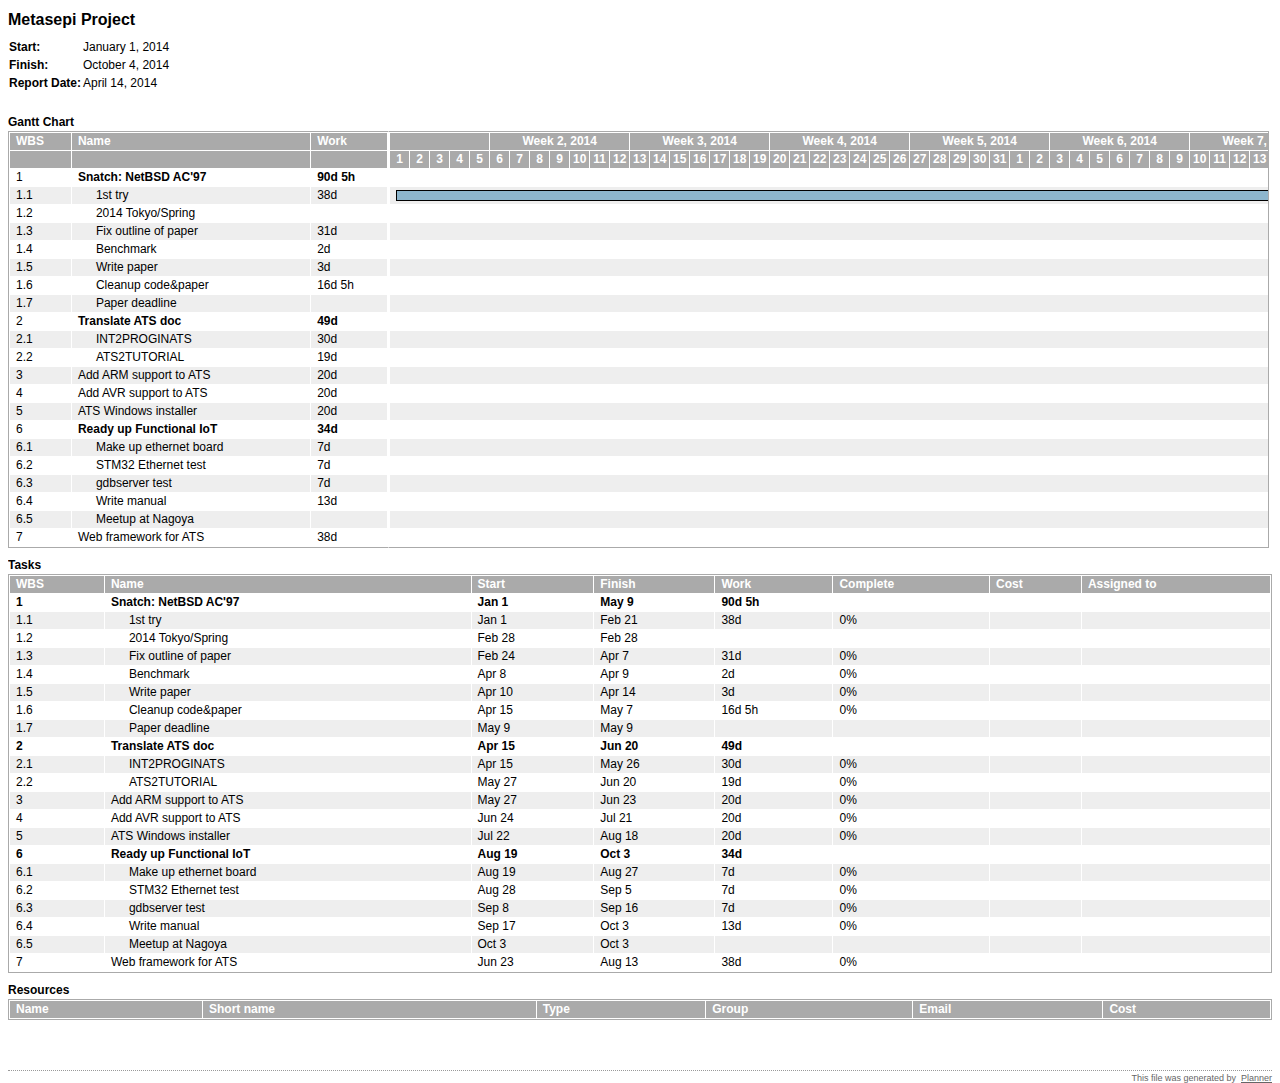
==== commit 0602704f: "Update plan" ====
--- a/plan/metasepi-arafura.html
+++ b/plan/metasepi-arafura.html
@@ -356,11 +356,11 @@
       </tr>
       <tr>
         <td class="header">Finish:</td>
-        <td>October 31, 2014</td>
+        <td>October 4, 2014</td>
       </tr>
       <tr>
         <td class="header">Report Date:</td>
-        <td>April 1, 2014</td>
+        <td>April 14, 2014</td>
       </tr>
     </table>
     <div class="separator"></div>
@@ -396,7 +396,7 @@
               </a>
             </td>
             <td>
-              <span style="white-space: nowrap; font-weight: bold;">118d </span>
+              <span style="white-space: nowrap; font-weight: bold;">90d 5h </span>
             </td>
           </tr>
           <tr class="even">
@@ -435,7 +435,7 @@
               </a>
             </td>
             <td>
-              <span>34d </span>
+              <span>31d </span>
             </td>
           </tr>
           <tr class="odd">
@@ -448,7 +448,7 @@
               </a>
             </td>
             <td>
-              <span>8d 7h </span>
+              <span>2d </span>
             </td>
           </tr>
           <tr class="even">
@@ -461,7 +461,7 @@
               </a>
             </td>
             <td>
-              <span>12d </span>
+              <span>3d </span>
             </td>
           </tr>
           <tr class="odd">
@@ -470,11 +470,11 @@
             </td>
             <td>
               <a name="gantt-7" style="white-space: nowrap; margin-left: 18px;" id="gantt-7">
-                <span>Draft paper</span>
-              </a>
-            </td>
-            <td>
-              <span></span>
+                <span>Cleanup code&amp;paper</span>
+              </a>
+            </td>
+            <td>
+              <span>16d 5h </span>
             </td>
           </tr>
           <tr class="even">
@@ -483,19 +483,6 @@
             </td>
             <td>
               <a name="gantt-8" style="white-space: nowrap; margin-left: 18px;" id="gantt-8">
-                <span>Cleanup code&amp;paper</span>
-              </a>
-            </td>
-            <td>
-              <span>25d </span>
-            </td>
-          </tr>
-          <tr class="odd">
-            <td>
-              <span>1.8</span>
-            </td>
-            <td>
-              <a name="gantt-9" style="white-space: nowrap; margin-left: 18px;" id="gantt-9">
                 <span>Paper deadline</span>
               </a>
             </td>
@@ -503,12 +490,12 @@
               <span></span>
             </td>
           </tr>
-          <tr class="even">
+          <tr class="odd">
             <td>
               <span>2</span>
             </td>
             <td>
-              <a name="task-10" style="white-space: nowrap; font-weight: bold; margin-left: 0px;" id="task-10">
+              <a name="task-9" style="white-space: nowrap; font-weight: bold; margin-left: 0px;" id="task-9">
                 <span>Translate ATS doc</span>
               </a>
             </td>
@@ -516,25 +503,25 @@
               <span style="white-space: nowrap; font-weight: bold;">49d </span>
             </td>
           </tr>
-          <tr class="odd">
+          <tr class="even">
             <td>
               <span>2.1</span>
             </td>
             <td>
+              <a name="gantt-10" style="white-space: nowrap; margin-left: 18px;" id="gantt-10">
+                <span>INT2PROGINATS</span>
+              </a>
+            </td>
+            <td>
+              <span>30d </span>
+            </td>
+          </tr>
+          <tr class="odd">
+            <td>
+              <span>2.2</span>
+            </td>
+            <td>
               <a name="gantt-11" style="white-space: nowrap; margin-left: 18px;" id="gantt-11">
-                <span>INT2PROGINATS</span>
-              </a>
-            </td>
-            <td>
-              <span>30d </span>
-            </td>
-          </tr>
-          <tr class="even">
-            <td>
-              <span>2.2</span>
-            </td>
-            <td>
-              <a name="gantt-12" style="white-space: nowrap; margin-left: 18px;" id="gantt-12">
                 <span>ATS2TUTORIAL</span>
               </a>
             </td>
@@ -542,13 +529,26 @@
               <span>19d </span>
             </td>
           </tr>
-          <tr class="odd">
+          <tr class="even">
             <td>
               <span>3</span>
             </td>
             <td>
+              <a name="gantt-12" style="white-space: nowrap; margin-left: 0px;" id="gantt-12">
+                <span>Add ARM support to ATS</span>
+              </a>
+            </td>
+            <td>
+              <span>20d </span>
+            </td>
+          </tr>
+          <tr class="odd">
+            <td>
+              <span>4</span>
+            </td>
+            <td>
               <a name="gantt-13" style="white-space: nowrap; margin-left: 0px;" id="gantt-13">
-                <span>Add ARM support to ATS</span>
+                <span>Add AVR support to ATS</span>
               </a>
             </td>
             <td>
@@ -557,11 +557,11 @@
           </tr>
           <tr class="even">
             <td>
-              <span>4</span>
+              <span>5</span>
             </td>
             <td>
               <a name="gantt-14" style="white-space: nowrap; margin-left: 0px;" id="gantt-14">
-                <span>Add AVR support to ATS</span>
+                <span>ATS Windows installer</span>
               </a>
             </td>
             <td>
@@ -570,23 +570,10 @@
           </tr>
           <tr class="odd">
             <td>
-              <span>5</span>
-            </td>
-            <td>
-              <a name="gantt-15" style="white-space: nowrap; margin-left: 0px;" id="gantt-15">
-                <span>ATS Windows installer</span>
-              </a>
-            </td>
-            <td>
-              <span>20d </span>
-            </td>
-          </tr>
-          <tr class="even">
-            <td>
               <span>6</span>
             </td>
             <td>
-              <a name="task-16" style="white-space: nowrap; font-weight: bold; margin-left: 0px;" id="task-16">
+              <a name="task-15" style="white-space: nowrap; font-weight: bold; margin-left: 0px;" id="task-15">
                 <span>Ready up Functional IoT</span>
               </a>
             </td>
@@ -594,13 +581,26 @@
               <span style="white-space: nowrap; font-weight: bold;">34d </span>
             </td>
           </tr>
-          <tr class="odd">
+          <tr class="even">
             <td>
               <span>6.1</span>
             </td>
             <td>
+              <a name="gantt-16" style="white-space: nowrap; margin-left: 18px;" id="gantt-16">
+                <span>Make up ethernet board</span>
+              </a>
+            </td>
+            <td>
+              <span>7d </span>
+            </td>
+          </tr>
+          <tr class="odd">
+            <td>
+              <span>6.2</span>
+            </td>
+            <td>
               <a name="gantt-17" style="white-space: nowrap; margin-left: 18px;" id="gantt-17">
-                <span>Make up ethernet board</span>
+                <span>STM32 Ethernet test</span>
               </a>
             </td>
             <td>
@@ -609,11 +609,11 @@
           </tr>
           <tr class="even">
             <td>
-              <span>6.2</span>
+              <span>6.3</span>
             </td>
             <td>
               <a name="gantt-18" style="white-space: nowrap; margin-left: 18px;" id="gantt-18">
-                <span>STM32 Ethernet test</span>
+                <span>gdbserver test</span>
               </a>
             </td>
             <td>
@@ -622,36 +622,23 @@
           </tr>
           <tr class="odd">
             <td>
-              <span>6.3</span>
+              <span>6.4</span>
             </td>
             <td>
               <a name="gantt-19" style="white-space: nowrap; margin-left: 18px;" id="gantt-19">
-                <span>gdbserver test</span>
-              </a>
-            </td>
-            <td>
-              <span>7d </span>
-            </td>
-          </tr>
-          <tr class="even">
-            <td>
-              <span>6.4</span>
+                <span>Write manual</span>
+              </a>
+            </td>
+            <td>
+              <span>13d </span>
+            </td>
+          </tr>
+          <tr class="even">
+            <td>
+              <span>6.5</span>
             </td>
             <td>
               <a name="gantt-20" style="white-space: nowrap; margin-left: 18px;" id="gantt-20">
-                <span>Write manual</span>
-              </a>
-            </td>
-            <td>
-              <span>13d </span>
-            </td>
-          </tr>
-          <tr class="odd">
-            <td>
-              <span>6.5</span>
-            </td>
-            <td>
-              <a name="gantt-21" style="white-space: nowrap; margin-left: 18px;" id="gantt-21">
                 <span>Meetup at Nagoya</span>
               </a>
             </td>
@@ -659,12 +646,12 @@
               <span></span>
             </td>
           </tr>
-          <tr class="even">
+          <tr class="odd">
             <td>
               <span>7</span>
             </td>
             <td>
-              <a name="gantt-22" style="white-space: nowrap; margin-left: 0px;" id="gantt-22">
+              <a name="gantt-21" style="white-space: nowrap; margin-left: 0px;" id="gantt-21">
                 <span>Web framework for ATS</span>
               </a>
             </td>
@@ -717,11 +704,7 @@
             <th class="gantt-week-header" align="center" colspan="7">Week 38, 2014</th>
             <th class="gantt-week-header" align="center" colspan="7">Week 39, 2014</th>
             <th class="gantt-week-header" align="center" colspan="7">Week 40, 2014</th>
-            <th class="gantt-week-header" align="center" colspan="7">Week 41, 2014</th>
-            <th class="gantt-week-header" align="center" colspan="7">Week 42, 2014</th>
-            <th class="gantt-week-header" align="center" colspan="7">Week 43, 2014</th>
-            <th class="gantt-week-header" align="center" colspan="7">Week 44, 2014</th>
-            <th class="gantt-4day-header" colspan="4"></th>
+            <th class="gantt-5day-header" colspan="5"></th>
             <th></th>
           </tr>
           <tr class="header" align="left">
@@ -1008,43 +991,16 @@
             <th class="gantt-day-header" align="center">8</th>
             <th class="gantt-day-header" align="center">9</th>
             <th class="gantt-day-header" align="center">10</th>
-            <th class="gantt-day-header" align="center">11</th>
-            <th class="gantt-day-header" align="center">12</th>
-            <th class="gantt-day-header" align="center">13</th>
-            <th class="gantt-day-header" align="center">14</th>
-            <th class="gantt-day-header" align="center">15</th>
-            <th class="gantt-day-header" align="center">16</th>
-            <th class="gantt-day-header" align="center">17</th>
-            <th class="gantt-day-header" align="center">18</th>
-            <th class="gantt-day-header" align="center">19</th>
-            <th class="gantt-day-header" align="center">20</th>
-            <th class="gantt-day-header" align="center">21</th>
-            <th class="gantt-day-header" align="center">22</th>
-            <th class="gantt-day-header" align="center">23</th>
-            <th class="gantt-day-header" align="center">24</th>
-            <th class="gantt-day-header" align="center">25</th>
-            <th class="gantt-day-header" align="center">26</th>
-            <th class="gantt-day-header" align="center">27</th>
-            <th class="gantt-day-header" align="center">28</th>
-            <th class="gantt-day-header" align="center">29</th>
-            <th class="gantt-day-header" align="center">30</th>
-            <th class="gantt-day-header" align="center">31</th>
-            <th class="gantt-day-header" align="center">1</th>
-            <th class="gantt-day-header" align="center">2</th>
-            <th class="gantt-day-header" align="center">3</th>
-            <th class="gantt-day-header" align="center">4</th>
-            <th class="gantt-day-header" align="center">5</th>
-            <th class="gantt-day-header" align="center">6</th>
             <th align="center"></th>
           </tr>
           <tr class="odd">
-            <td colspan="311">
-              <div style="width: 6201px; white-space: nowrap;"></div>
-            </td>
-          </tr>
-          <tr class="even">
-            <td colspan="311">
-              <div style="width: 6201px; white-space: nowrap;">
+            <td colspan="284">
+              <div style="width: 5661px; white-space: nowrap;"></div>
+            </td>
+          </tr>
+          <tr class="even">
+            <td colspan="284">
+              <div style="width: 5661px; white-space: nowrap;">
                 <div class="gantt-empty-begin" style="width: 6px;"></div>
                 <div class="gantt-complete-notdone" style="width: 1028px;"></div>
                 <div class="gantt-empty-end"></div>
@@ -1053,8 +1009,8 @@
             </td>
           </tr>
           <tr class="odd">
-            <td colspan="311">
-              <div style="width: 6201px; white-space: nowrap;">
+            <td colspan="284">
+              <div style="width: 5661px; white-space: nowrap;">
                 <div class="gantt-empty-begin" style="width: 1162px;"></div>
                 <div class="gantt-milestone">◆</div>
                 <div class="gantt-resources"></div>
@@ -1062,177 +1018,168 @@
             </td>
           </tr>
           <tr class="even">
-            <td colspan="311">
-              <div style="width: 6201px; white-space: nowrap;">
+            <td colspan="284">
+              <div style="width: 5661px; white-space: nowrap;">
                 <div class="gantt-empty-begin" style="width: 1086px;"></div>
-                <div class="gantt-complete-notdone" style="width: 921px;"></div>
+                <div class="gantt-complete-notdone" style="width: 848px;"></div>
                 <div class="gantt-empty-end"></div>
                 <div class="gantt-resources"></div>
               </div>
             </td>
           </tr>
           <tr class="odd">
-            <td colspan="311">
-              <div style="width: 6201px; white-space: nowrap;">
-                <div class="gantt-empty-begin" style="width: 2007px;"></div>
-                <div class="gantt-complete-notdone" style="width: 247px;"></div>
+            <td colspan="284">
+              <div style="width: 5661px; white-space: nowrap;">
+                <div class="gantt-empty-begin" style="width: 1946px;"></div>
+                <div class="gantt-complete-notdone" style="width: 28px;"></div>
                 <div class="gantt-empty-end"></div>
                 <div class="gantt-resources"></div>
               </div>
             </td>
           </tr>
           <tr class="even">
-            <td colspan="311">
-              <div style="width: 6201px; white-space: nowrap;">
-                <div class="gantt-empty-begin" style="width: 2266px;"></div>
-                <div class="gantt-complete-notdone" style="width: 308px;"></div>
+            <td colspan="284">
+              <div style="width: 5661px; white-space: nowrap;">
+                <div class="gantt-empty-begin" style="width: 1986px;"></div>
+                <div class="gantt-complete-notdone" style="width: 88px;"></div>
                 <div class="gantt-empty-end"></div>
                 <div class="gantt-resources"></div>
               </div>
             </td>
           </tr>
           <tr class="odd">
-            <td colspan="311">
-              <div style="width: 6201px; white-space: nowrap;">
-                <div class="gantt-empty-begin" style="width: 2682px;"></div>
+            <td colspan="284">
+              <div style="width: 5661px; white-space: nowrap;">
+                <div class="gantt-empty-begin" style="width: 2086px;"></div>
+                <div class="gantt-complete-notdone" style="width: 446px;"></div>
+                <div class="gantt-empty-end"></div>
+                <div class="gantt-resources"></div>
+              </div>
+            </td>
+          </tr>
+          <tr class="even">
+            <td colspan="284">
+              <div style="width: 5661px; white-space: nowrap;">
+                <div class="gantt-empty-begin" style="width: 2562px;"></div>
                 <div class="gantt-milestone">◆</div>
                 <div class="gantt-resources"></div>
               </div>
             </td>
           </tr>
-          <tr class="even">
-            <td colspan="311">
-              <div style="width: 6201px; white-space: nowrap;">
-                <div class="gantt-empty-begin" style="width: 2626px;"></div>
-                <div class="gantt-complete-notdone" style="width: 648px;"></div>
+          <tr class="odd">
+            <td colspan="284">
+              <div style="width: 5661px; white-space: nowrap;"></div>
+            </td>
+          </tr>
+          <tr class="even">
+            <td colspan="284">
+              <div style="width: 5661px; white-space: nowrap;">
+                <div class="gantt-empty-begin" style="width: 2086px;"></div>
+                <div class="gantt-complete-notdone" style="width: 828px;"></div>
                 <div class="gantt-empty-end"></div>
                 <div class="gantt-resources"></div>
               </div>
             </td>
           </tr>
           <tr class="odd">
-            <td colspan="311">
-              <div style="width: 6201px; white-space: nowrap;">
-                <div class="gantt-empty-begin" style="width: 3322px;"></div>
-                <div class="gantt-milestone">◆</div>
-                <div class="gantt-resources"></div>
-              </div>
-            </td>
-          </tr>
-          <tr class="even">
-            <td colspan="311">
-              <div style="width: 6201px; white-space: nowrap;"></div>
-            </td>
-          </tr>
-          <tr class="odd">
-            <td colspan="311">
-              <div style="width: 6201px; white-space: nowrap;">
-                <div class="gantt-empty-begin" style="width: 2626px;"></div>
-                <div class="gantt-complete-notdone" style="width: 788px;"></div>
-                <div class="gantt-empty-end"></div>
-                <div class="gantt-resources"></div>
-              </div>
-            </td>
-          </tr>
-          <tr class="even">
-            <td colspan="311">
-              <div style="width: 6201px; white-space: nowrap;">
-                <div class="gantt-empty-begin" style="width: 3466px;"></div>
+            <td colspan="284">
+              <div style="width: 5661px; white-space: nowrap;">
+                <div class="gantt-empty-begin" style="width: 2926px;"></div>
                 <div class="gantt-complete-notdone" style="width: 488px;"></div>
                 <div class="gantt-empty-end"></div>
                 <div class="gantt-resources"></div>
               </div>
             </td>
           </tr>
-          <tr class="odd">
-            <td colspan="311">
-              <div style="width: 6201px; white-space: nowrap;">
-                <div class="gantt-empty-begin" style="width: 3466px;"></div>
-                <div class="gantt-complete-notdone" style="width: 508px;"></div>
+          <tr class="even">
+            <td colspan="284">
+              <div style="width: 5661px; white-space: nowrap;">
+                <div class="gantt-empty-begin" style="width: 2926px;"></div>
+                <div class="gantt-complete-notdone" style="width: 548px;"></div>
                 <div class="gantt-empty-end"></div>
                 <div class="gantt-resources"></div>
               </div>
             </td>
           </tr>
-          <tr class="even">
-            <td colspan="311">
-              <div style="width: 6201px; white-space: nowrap;">
-                <div class="gantt-empty-begin" style="width: 4026px;"></div>
-                <div class="gantt-complete-notdone" style="width: 508px;"></div>
+          <tr class="odd">
+            <td colspan="284">
+              <div style="width: 5661px; white-space: nowrap;">
+                <div class="gantt-empty-begin" style="width: 3486px;"></div>
+                <div class="gantt-complete-notdone" style="width: 548px;"></div>
                 <div class="gantt-empty-end"></div>
                 <div class="gantt-resources"></div>
               </div>
             </td>
           </tr>
-          <tr class="odd">
-            <td colspan="311">
-              <div style="width: 6201px; white-space: nowrap;">
-                <div class="gantt-empty-begin" style="width: 4586px;"></div>
-                <div class="gantt-complete-notdone" style="width: 508px;"></div>
+          <tr class="even">
+            <td colspan="284">
+              <div style="width: 5661px; white-space: nowrap;">
+                <div class="gantt-empty-begin" style="width: 4046px;"></div>
+                <div class="gantt-complete-notdone" style="width: 548px;"></div>
                 <div class="gantt-empty-end"></div>
                 <div class="gantt-resources"></div>
               </div>
             </td>
           </tr>
-          <tr class="even">
-            <td colspan="311">
-              <div style="width: 6201px; white-space: nowrap;"></div>
-            </td>
-          </tr>
-          <tr class="odd">
-            <td colspan="311">
-              <div style="width: 6201px; white-space: nowrap;">
-                <div class="gantt-empty-begin" style="width: 5146px;"></div>
+          <tr class="odd">
+            <td colspan="284">
+              <div style="width: 5661px; white-space: nowrap;"></div>
+            </td>
+          </tr>
+          <tr class="even">
+            <td colspan="284">
+              <div style="width: 5661px; white-space: nowrap;">
+                <div class="gantt-empty-begin" style="width: 4606px;"></div>
                 <div class="gantt-complete-notdone" style="width: 168px;"></div>
                 <div class="gantt-empty-end"></div>
                 <div class="gantt-resources"></div>
               </div>
             </td>
           </tr>
-          <tr class="even">
-            <td colspan="311">
-              <div style="width: 6201px; white-space: nowrap;">
-                <div class="gantt-empty-begin" style="width: 5326px;"></div>
+          <tr class="odd">
+            <td colspan="284">
+              <div style="width: 5661px; white-space: nowrap;">
+                <div class="gantt-empty-begin" style="width: 4786px;"></div>
                 <div class="gantt-complete-notdone" style="width: 168px;"></div>
                 <div class="gantt-empty-end"></div>
                 <div class="gantt-resources"></div>
               </div>
             </td>
           </tr>
-          <tr class="odd">
-            <td colspan="311">
-              <div style="width: 6201px; white-space: nowrap;">
-                <div class="gantt-empty-begin" style="width: 5506px;"></div>
-                <div class="gantt-complete-notdone" style="width: 208px;"></div>
+          <tr class="even">
+            <td colspan="284">
+              <div style="width: 5661px; white-space: nowrap;">
+                <div class="gantt-empty-begin" style="width: 5006px;"></div>
+                <div class="gantt-complete-notdone" style="width: 168px;"></div>
                 <div class="gantt-empty-end"></div>
                 <div class="gantt-resources"></div>
               </div>
             </td>
           </tr>
-          <tr class="even">
-            <td colspan="311">
-              <div style="width: 6201px; white-space: nowrap;">
-                <div class="gantt-empty-begin" style="width: 5726px;"></div>
+          <tr class="odd">
+            <td colspan="284">
+              <div style="width: 5661px; white-space: nowrap;">
+                <div class="gantt-empty-begin" style="width: 5186px;"></div>
                 <div class="gantt-complete-notdone" style="width: 328px;"></div>
                 <div class="gantt-empty-end"></div>
                 <div class="gantt-resources"></div>
               </div>
             </td>
           </tr>
-          <tr class="odd">
-            <td colspan="311">
-              <div style="width: 6201px; white-space: nowrap;">
-                <div class="gantt-empty-begin" style="width: 6050px;"></div>
+          <tr class="even">
+            <td colspan="284">
+              <div style="width: 5661px; white-space: nowrap;">
+                <div class="gantt-empty-begin" style="width: 5510px;"></div>
                 <div class="gantt-milestone">◆</div>
                 <div class="gantt-resources"></div>
               </div>
             </td>
           </tr>
-          <tr class="even">
-            <td colspan="311">
-              <div style="width: 6201px; white-space: nowrap;">
-                <div class="gantt-empty-begin" style="width: 3966px;"></div>
-                <div class="gantt-complete-notdone" style="width: 1068px;"></div>
+          <tr class="odd">
+            <td colspan="284">
+              <div style="width: 5661px; white-space: nowrap;">
+                <div class="gantt-empty-begin" style="width: 3466px;"></div>
+                <div class="gantt-complete-notdone" style="width: 1028px;"></div>
                 <div class="gantt-empty-end"></div>
                 <div class="gantt-resources"></div>
               </div>
@@ -1287,10 +1234,10 @@
               <span>Jan 1</span>
             </td>
             <td>
-              <span>Jun 15</span>
-            </td>
-            <td>
-              <span>118d </span>
+              <span>May 9</span>
+            </td>
+            <td>
+              <span>90d 5h </span>
             </td>
             <td></td>
             <td>
@@ -1360,10 +1307,10 @@
               <span>Feb 24</span>
             </td>
             <td>
-              <span>Apr 11</span>
-            </td>
-            <td>
-              <span>34d </span>
+              <span>Apr 7</span>
+            </td>
+            <td>
+              <span>31d </span>
             </td>
             <td>
               <span>0%
@@ -1384,13 +1331,13 @@
               </a>
             </td>
             <td>
-              <span>Apr 11</span>
-            </td>
-            <td>
-              <span>Apr 23</span>
-            </td>
-            <td>
-              <span>8d 7h </span>
+              <span>Apr 8</span>
+            </td>
+            <td>
+              <span>Apr 9</span>
+            </td>
+            <td>
+              <span>2d </span>
             </td>
             <td>
               <span>0%
@@ -1411,13 +1358,13 @@
               </a>
             </td>
             <td>
-              <span>Apr 24</span>
-            </td>
-            <td>
-              <span>May 9</span>
-            </td>
-            <td>
-              <span>12d </span>
+              <span>Apr 10</span>
+            </td>
+            <td>
+              <span>Apr 14</span>
+            </td>
+            <td>
+              <span>3d </span>
             </td>
             <td>
               <span>0%
@@ -1434,39 +1381,17 @@
             </td>
             <td>
               <a name="task7" style="margin-left: 18px" id="task7">
-                <span>Draft paper</span>
-              </a>
-            </td>
-            <td>
-              <span>May 15</span>
-            </td>
-            <td>
-              <span>May 15</span>
-            </td>
-            <td></td>
-            <td></td>
-            <td>
-              <span></span>
-            </td>
-            <td></td>
-          </tr>
-          <tr class="even" style="">
-            <td>
-              <span>1.7</span>
-            </td>
-            <td>
-              <a name="task8" style="margin-left: 18px" id="task8">
                 <span>Cleanup code&amp;paper</span>
               </a>
             </td>
             <td>
-              <span>May 12</span>
-            </td>
-            <td>
-              <span>Jun 13</span>
-            </td>
-            <td>
-              <span>25d </span>
+              <span>Apr 15</span>
+            </td>
+            <td>
+              <span>May 7</span>
+            </td>
+            <td>
+              <span>16d 5h </span>
             </td>
             <td>
               <span>0%
@@ -1477,42 +1402,42 @@
             </td>
             <td></td>
           </tr>
-          <tr class="odd" style="">
-            <td>
-              <span>1.8</span>
-            </td>
-            <td>
-              <a name="task9" style="margin-left: 18px" id="task9">
+          <tr class="even" style="">
+            <td>
+              <span>1.7</span>
+            </td>
+            <td>
+              <a name="task8" style="margin-left: 18px" id="task8">
                 <span>Paper deadline</span>
               </a>
             </td>
             <td>
-              <span>Jun 16</span>
-            </td>
-            <td>
-              <span>Jun 15</span>
-            </td>
-            <td></td>
-            <td></td>
-            <td>
-              <span></span>
-            </td>
-            <td></td>
-          </tr>
-          <tr class="even" style="&#10;            font-weight: bold;&#10;          ">
+              <span>May 9</span>
+            </td>
+            <td>
+              <span>May 9</span>
+            </td>
+            <td></td>
+            <td></td>
+            <td>
+              <span></span>
+            </td>
+            <td></td>
+          </tr>
+          <tr class="odd" style="&#10;            font-weight: bold;&#10;          ">
             <td>
               <span>2</span>
             </td>
             <td>
-              <a name="task10" style="margin-left: 0px" id="task10">
+              <a name="task9" style="margin-left: 0px" id="task9">
                 <span>Translate ATS doc</span>
               </a>
             </td>
             <td>
-              <span>May 12</span>
-            </td>
-            <td>
-              <span>Jul 17</span>
+              <span>Apr 15</span>
+            </td>
+            <td>
+              <span>Jun 20</span>
             </td>
             <td>
               <span>49d </span>
@@ -1523,20 +1448,20 @@
             </td>
             <td></td>
           </tr>
-          <tr class="odd" style="">
+          <tr class="even" style="">
             <td>
               <span>2.1</span>
             </td>
             <td>
-              <a name="task11" style="margin-left: 18px" id="task11">
+              <a name="task10" style="margin-left: 18px" id="task10">
                 <span>INT2PROGINATS</span>
               </a>
             </td>
             <td>
-              <span>May 12</span>
-            </td>
-            <td>
-              <span>Jun 20</span>
+              <span>Apr 15</span>
+            </td>
+            <td>
+              <span>May 26</span>
             </td>
             <td>
               <span>30d </span>
@@ -1550,20 +1475,20 @@
             </td>
             <td></td>
           </tr>
-          <tr class="even" style="">
+          <tr class="odd" style="">
             <td>
               <span>2.2</span>
             </td>
             <td>
-              <a name="task12" style="margin-left: 18px" id="task12">
+              <a name="task11" style="margin-left: 18px" id="task11">
                 <span>ATS2TUTORIAL</span>
               </a>
             </td>
             <td>
-              <span>Jun 23</span>
-            </td>
-            <td>
-              <span>Jul 17</span>
+              <span>May 27</span>
+            </td>
+            <td>
+              <span>Jun 20</span>
             </td>
             <td>
               <span>19d </span>
@@ -1577,20 +1502,20 @@
             </td>
             <td></td>
           </tr>
-          <tr class="odd" style="">
+          <tr class="even" style="">
             <td>
               <span>3</span>
             </td>
             <td>
-              <a name="task13" style="margin-left: 0px" id="task13">
+              <a name="task12" style="margin-left: 0px" id="task12">
                 <span>Add ARM support to ATS</span>
               </a>
             </td>
             <td>
+              <span>May 27</span>
+            </td>
+            <td>
               <span>Jun 23</span>
-            </td>
-            <td>
-              <span>Jul 18</span>
             </td>
             <td>
               <span>20d </span>
@@ -1604,20 +1529,20 @@
             </td>
             <td></td>
           </tr>
-          <tr class="even" style="">
+          <tr class="odd" style="">
             <td>
               <span>4</span>
             </td>
             <td>
-              <a name="task14" style="margin-left: 0px" id="task14">
+              <a name="task13" style="margin-left: 0px" id="task13">
                 <span>Add AVR support to ATS</span>
               </a>
             </td>
             <td>
+              <span>Jun 24</span>
+            </td>
+            <td>
               <span>Jul 21</span>
-            </td>
-            <td>
-              <span>Aug 15</span>
             </td>
             <td>
               <span>20d </span>
@@ -1631,20 +1556,20 @@
             </td>
             <td></td>
           </tr>
-          <tr class="odd" style="">
+          <tr class="even" style="">
             <td>
               <span>5</span>
             </td>
             <td>
-              <a name="task15" style="margin-left: 0px" id="task15">
+              <a name="task14" style="margin-left: 0px" id="task14">
                 <span>ATS Windows installer</span>
               </a>
             </td>
             <td>
+              <span>Jul 22</span>
+            </td>
+            <td>
               <span>Aug 18</span>
-            </td>
-            <td>
-              <span>Sep 12</span>
             </td>
             <td>
               <span>20d </span>
@@ -1658,20 +1583,20 @@
             </td>
             <td></td>
           </tr>
-          <tr class="even" style="&#10;            font-weight: bold;&#10;          ">
+          <tr class="odd" style="&#10;            font-weight: bold;&#10;          ">
             <td>
               <span>6</span>
             </td>
             <td>
-              <a name="task16" style="margin-left: 0px" id="task16">
+              <a name="task15" style="margin-left: 0px" id="task15">
                 <span>Ready up Functional IoT</span>
               </a>
             </td>
             <td>
-              <span>Sep 15</span>
-            </td>
-            <td>
-              <span>Oct 30</span>
+              <span>Aug 19</span>
+            </td>
+            <td>
+              <span>Oct 3</span>
             </td>
             <td>
               <span>34d </span>
@@ -1682,20 +1607,20 @@
             </td>
             <td></td>
           </tr>
-          <tr class="odd" style="">
+          <tr class="even" style="">
             <td>
               <span>6.1</span>
             </td>
             <td>
-              <a name="task17" style="margin-left: 18px" id="task17">
+              <a name="task16" style="margin-left: 18px" id="task16">
                 <span>Make up ethernet board</span>
               </a>
             </td>
             <td>
-              <span>Sep 15</span>
-            </td>
-            <td>
-              <span>Sep 23</span>
+              <span>Aug 19</span>
+            </td>
+            <td>
+              <span>Aug 27</span>
             </td>
             <td>
               <span>7d </span>
@@ -1709,20 +1634,20 @@
             </td>
             <td></td>
           </tr>
-          <tr class="even" style="">
+          <tr class="odd" style="">
             <td>
               <span>6.2</span>
             </td>
             <td>
-              <a name="task18" style="margin-left: 18px" id="task18">
+              <a name="task17" style="margin-left: 18px" id="task17">
                 <span>STM32 Ethernet test</span>
               </a>
             </td>
             <td>
-              <span>Sep 24</span>
-            </td>
-            <td>
-              <span>Oct 2</span>
+              <span>Aug 28</span>
+            </td>
+            <td>
+              <span>Sep 5</span>
             </td>
             <td>
               <span>7d </span>
@@ -1736,20 +1661,20 @@
             </td>
             <td></td>
           </tr>
-          <tr class="odd" style="">
+          <tr class="even" style="">
             <td>
               <span>6.3</span>
             </td>
             <td>
-              <a name="task19" style="margin-left: 18px" id="task19">
+              <a name="task18" style="margin-left: 18px" id="task18">
                 <span>gdbserver test</span>
               </a>
             </td>
             <td>
-              <span>Oct 3</span>
-            </td>
-            <td>
-              <span>Oct 13</span>
+              <span>Sep 8</span>
+            </td>
+            <td>
+              <span>Sep 16</span>
             </td>
             <td>
               <span>7d </span>
@@ -1763,20 +1688,20 @@
             </td>
             <td></td>
           </tr>
-          <tr class="even" style="">
+          <tr class="odd" style="">
             <td>
               <span>6.4</span>
             </td>
             <td>
-              <a name="task20" style="margin-left: 18px" id="task20">
+              <a name="task19" style="margin-left: 18px" id="task19">
                 <span>Write manual</span>
               </a>
             </td>
             <td>
-              <span>Oct 14</span>
-            </td>
-            <td>
-              <span>Oct 30</span>
+              <span>Sep 17</span>
+            </td>
+            <td>
+              <span>Oct 3</span>
             </td>
             <td>
               <span>13d </span>
@@ -1790,42 +1715,42 @@
             </td>
             <td></td>
           </tr>
+          <tr class="even" style="">
+            <td>
+              <span>6.5</span>
+            </td>
+            <td>
+              <a name="task20" style="margin-left: 18px" id="task20">
+                <span>Meetup at Nagoya</span>
+              </a>
+            </td>
+            <td>
+              <span>Oct 3</span>
+            </td>
+            <td>
+              <span>Oct 3</span>
+            </td>
+            <td></td>
+            <td></td>
+            <td>
+              <span></span>
+            </td>
+            <td></td>
+          </tr>
           <tr class="odd" style="">
             <td>
-              <span>6.5</span>
-            </td>
-            <td>
-              <a name="task21" style="margin-left: 18px" id="task21">
-                <span>Meetup at Nagoya</span>
-              </a>
-            </td>
-            <td>
-              <span>Oct 30</span>
-            </td>
-            <td>
-              <span>Oct 30</span>
-            </td>
-            <td></td>
-            <td></td>
-            <td>
-              <span></span>
-            </td>
-            <td></td>
-          </tr>
-          <tr class="even" style="">
-            <td>
               <span>7</span>
             </td>
             <td>
-              <a name="task22" style="margin-left: 0px" id="task22">
+              <a name="task21" style="margin-left: 0px" id="task21">
                 <span>Web framework for ATS</span>
               </a>
             </td>
             <td>
-              <span>Jul 18</span>
-            </td>
-            <td>
-              <span>Sep 9</span>
+              <span>Jun 23</span>
+            </td>
+            <td>
+              <span>Aug 13</span>
             </td>
             <td>
               <span>38d </span>
